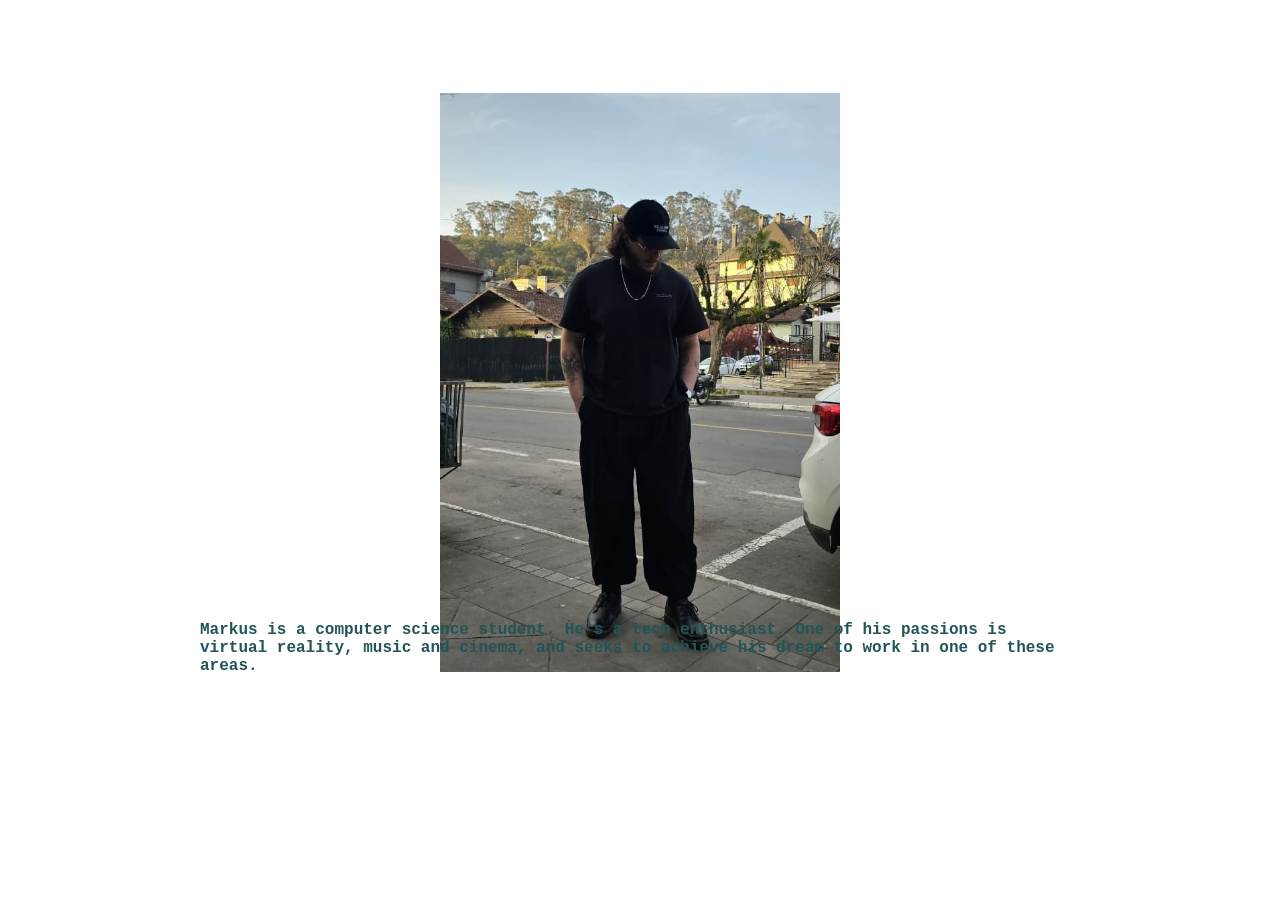
==== about.html @ f817940d "ver 1.0 (my first website) just created my first website was inspired by jvscholz all the code by me" ====
<!DOCTYPE html>
<html>
<title>about me</title>
<link rel="icon" href="/assets/icon.jpg">

<style>

html,
body {
    margin: 0;
    width: 100%;
    height: 100%;
    min-height: 100vh;
    font-family: "Lucida Console", "Courier New", monospace;
}

#abme {
    min-height: 85vh;
    display: flex;
    align-items: center;
    justify-content: center;
    text-align: center;
}

#yourself {
    display: flex;
    justify-content: center;
    position: fixed;
    bottom: 225px;
    left: 200px;
    right: 200px;
    color: #255;
}

</style>
<body>

<div id="abme">
<img src="assets/aboutme.jpg" style="width:400px;" alt="u of u">
</div>

<div id="yourself">
    <b>Markus is a computer science student. He's a tech enthusiast. One of his passions is virtual reality, music and cinema, and seeks to achieve his dream to work in one of these areas.</b>
</div>

</body>
</html>
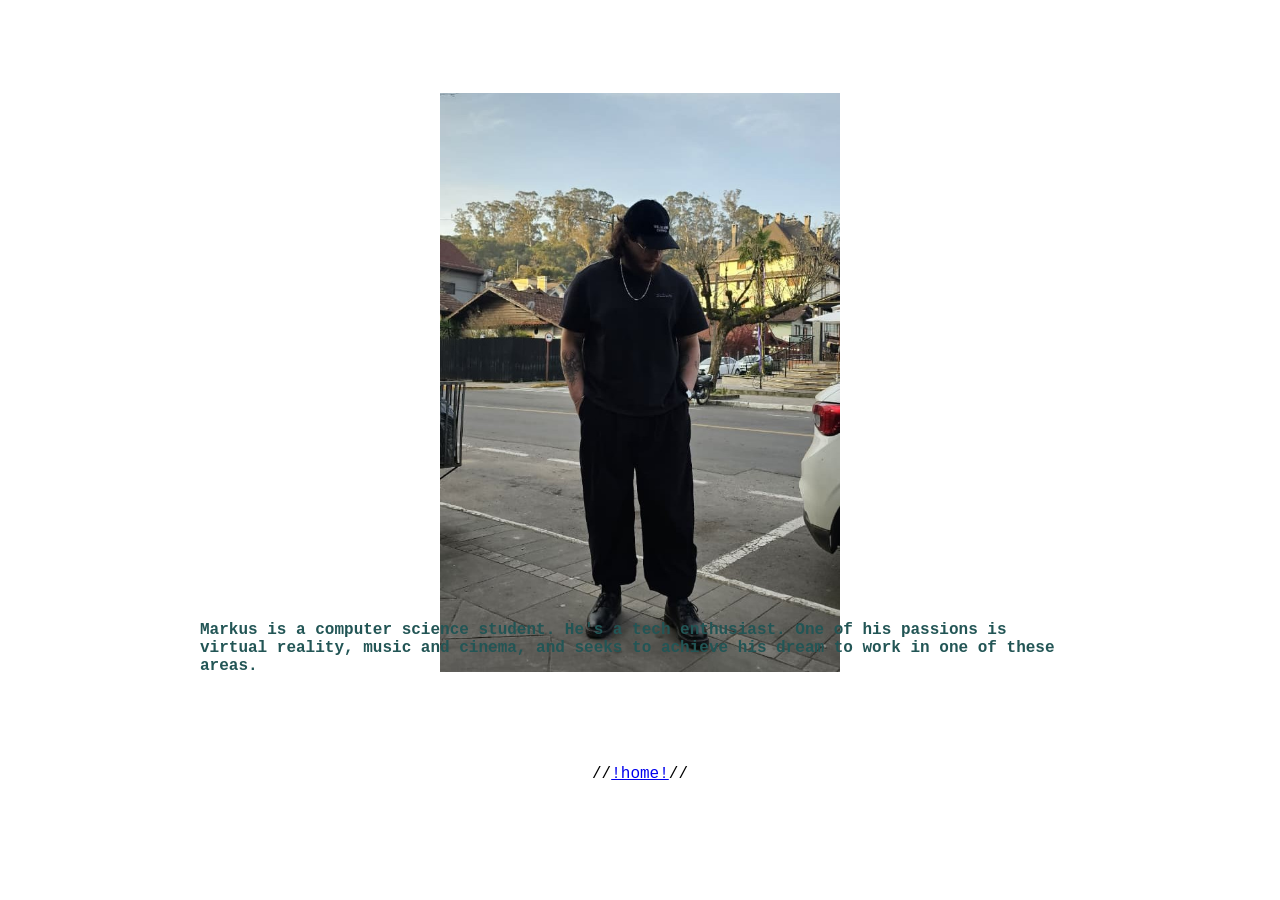
==== commit 828a88c5: "1.1 little changes - changed image - added "home" menu on about page - some fixes" ====
--- a/about.html
+++ b/about.html
@@ -14,7 +14,7 @@
     font-family: "Lucida Console", "Courier New", monospace;
 }
 
-#abme {
+#main {
     min-height: 85vh;
     display: flex;
     align-items: center;
@@ -32,10 +32,15 @@
     color: #255;
 }
 
+#home {
+    display: flex;
+    justify-content: center;
+}
+
 </style>
 <body>
 
-<div id="abme">
+<div id="main">
 <img src="assets/aboutme.jpg" style="width:400px;" alt="u of u">
 </div>
 
@@ -43,5 +48,10 @@
     <b>Markus is a computer science student. He's a tech enthusiast. One of his passions is virtual reality, music and cinema, and seeks to achieve his dream to work in one of these areas.</b>
 </div>
 
+<div id="home"> 
+    //
+    <a href="index.html">!home!</a> //
+</div>
+
 </body>
 </html>
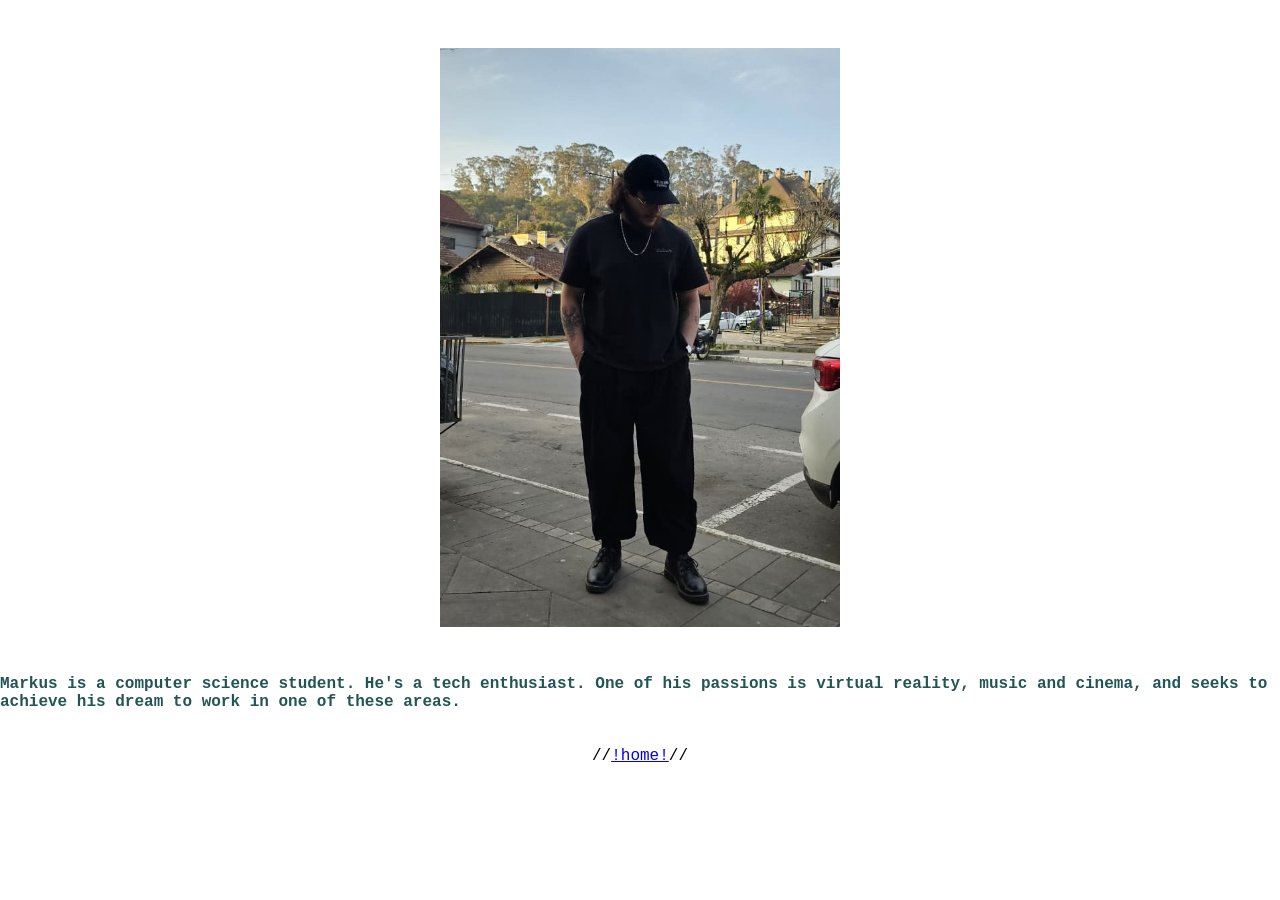
==== commit 5712779b: "about page text fix" ====
--- a/about.html
+++ b/about.html
@@ -1,7 +1,7 @@
 <!DOCTYPE html>
 <html>
 <title>about me</title>
-<link rel="icon" href="/assets/icon.jpg">
+<link rel="icon" href="/assets/icon.jpg" href="assets/favicon.ico">
 
 <style>
 
@@ -15,7 +15,7 @@
 }
 
 #main {
-    min-height: 85vh;
+    min-height: 75vh;
     display: flex;
     align-items: center;
     justify-content: center;
@@ -25,10 +25,6 @@
 #yourself {
     display: flex;
     justify-content: center;
-    position: fixed;
-    bottom: 225px;
-    left: 200px;
-    right: 200px;
     color: #255;
 }
 
@@ -48,6 +44,9 @@
     <b>Markus is a computer science student. He's a tech enthusiast. One of his passions is virtual reality, music and cinema, and seeks to achieve his dream to work in one of these areas.</b>
 </div>
 
+<br>
+<br>
+
 <div id="home"> 
     //
     <a href="index.html">!home!</a> //
